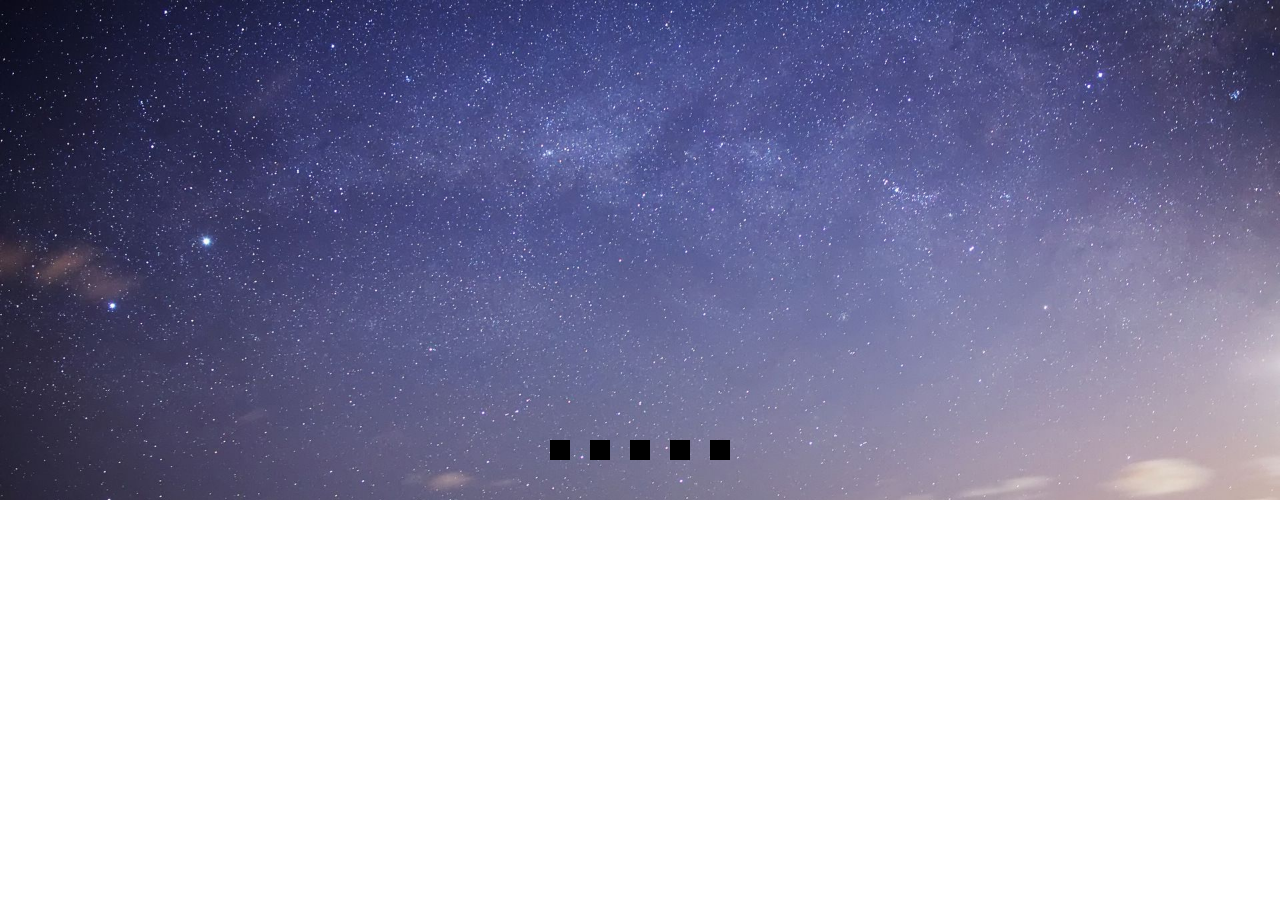
==== lunbotu/index.html @ f8fdb49d "轮播图图标添加，单选按钮排版" ====
<!DOCTYPE html>
<html lang="zh">
<head>
	<title>CSS3网页平滑过渡效果</title>
	<meta charset="utf-8">
	<!-- 告诉IE使用最新的渲染模式,防止低版本IE不支持css3的一些属性 -->
	<meta httpd-equiv="X-UA-Compatible" content="IE-edge,chrome=1">
	<!-- 强制页面宽带适应设备宽度,不出现滚动条,不允许用户缩放  -->
	<meta name="viewport" content="width=device-width,initial-scale=1">
	<!-- 默认的全局样式 -->
	<link rel="stylesheet" type="text/css" href="./css/normalize.css">
	<link rel="stylesheet" type="text/css" href="./css/lunbotustyle.css">
	<script type="text/javascript" src="http://apps.bdimg.com/libs/jquery/2.1.4/jquery.js"></script>
</head>
<body>
<div class="container">
	<!-- 路轮播图开始 -->
	<div class="lunbotu">
		<div class="anniu">
			<input type="radio" name="lunbotu-input" id="tupian-1" checked="checked">
			<div class="inputdiv"></div>
			<input type="radio" name="lunbotu-input" id="tupian-2">
			<div class="inputdiv"></div>
			<input type="radio" name="lunbotu-input" id="tupian-3">
			<div class="inputdiv"></div>
			<input type="radio" name="lunbotu-input" id="tupian-4">
			<div class="inputdiv"></div>
			<input type="radio" name="lunbotu-input" id="tupian-5">
			<div class="inputdiv"></div>
		</div>
		<div class="tupian-1 tupian">
			<img src="./img/53d07b97b6595.jpg" style="width: 100%;">
		</div>
		<div class="tupian-2 tupian">
			<img src="./img/53d07b9b9cb86.jpg">
		</div>
		<div class="tupian-3 tupian">
			<img src="./img/53d07b9f6bdf6.jpg">
		</div>
		<div class="tupian-4 tupian">
			<img src="./img/53d07ba363c71.jpg">
		</div>
		<div class="tupian-5 tupian">
			<img src="./img/53d07b9484c86.jpg">
		</div>
	</div>
	<!-- 轮播图结束 -->
</div>
</body>
</html>
---- lunbotu/css/lunbotustyle.css ----
.lunbotu{
	width: 100%;
	height: 500px;
	position: absolute;
	overflow: hidden;
	left: 0;
	top: 0;
}
.lunbotu .tupian{
	width: 100%;
	height: 100%;
	top: 0;
}
.lunbotu .anniu{
	position: absolute;
	left: 50%;
	width: 20%;
	height: 40px;
	margin-left: -90px;
	bottom: 20px;
}



.lunbotu .anniu input,
.lunbotu .anniu .inputdiv{
	width: 20px;
	height: 20px;
	position: absolute;
	cursor: pointer;

}
.lunbotu .anniu input{
	/*margin-left: 20px;*/
}
.lunbotu .anniu > input{
	opacity: 0;
	z-index: 1000;
}
.lunbotu .anniu > .inputdiv{
	background: #000;
	z-index: 10;
}
#tupian-1,#tupian-1 +.inputdiv{
	left: 0px;
}
#tupian-2,#tupian-2 +.inputdiv{
	left: 40px;
}
#tupian-3,#tupian-3 +.inputdiv{
	left: 80px;
}
#tupian-4,#tupian-4 +.inputdiv{
	left: 120px;
}
#tupian-5,#tupian-5 +.inputdiv{
	left: 160px;
}
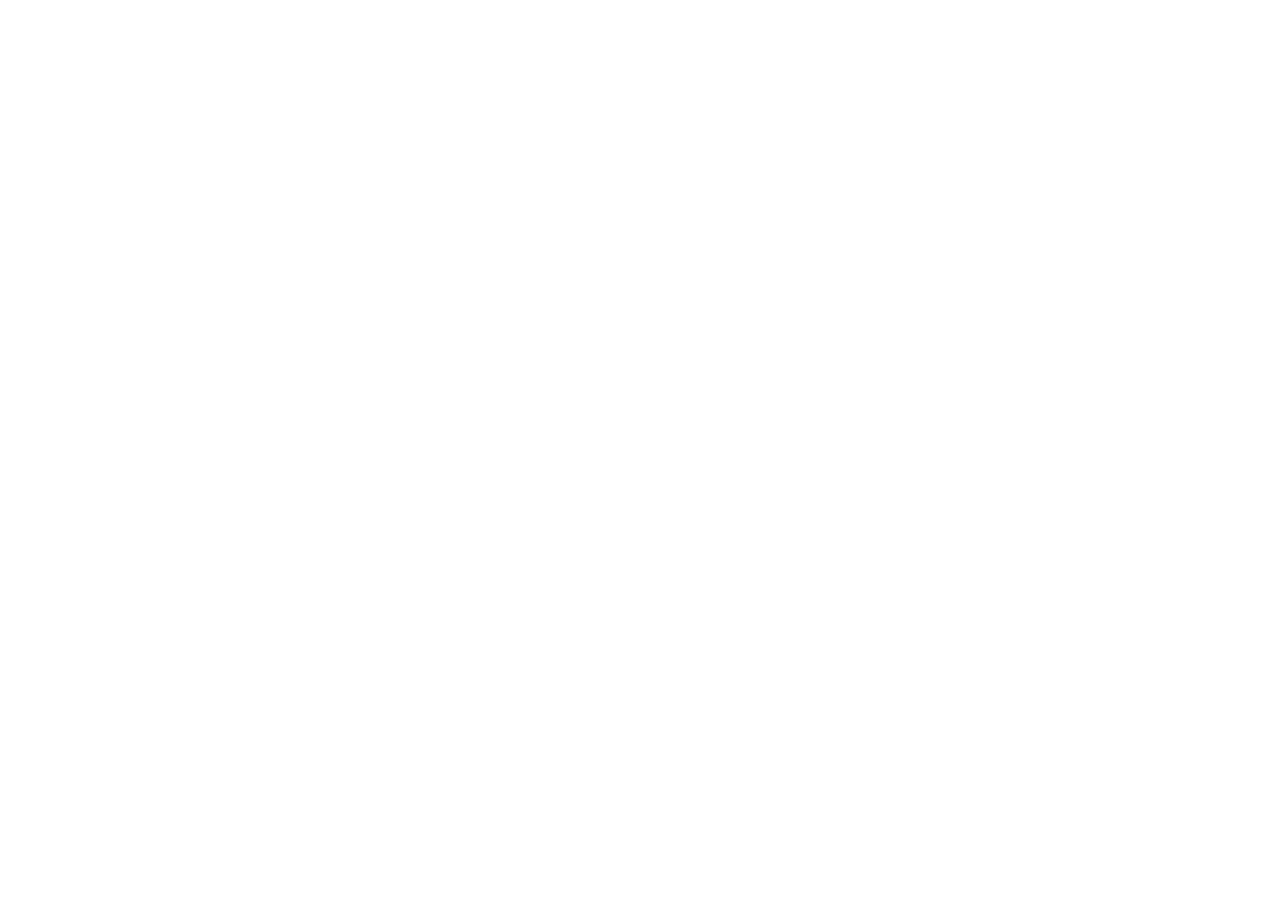
==== commit a9d3be63: "实现图片轮播,手机端左右滑动。" ====
--- a/lunbotu/index.html
+++ b/lunbotu/index.html
@@ -16,34 +16,100 @@
 <div class="container">
 	<!-- 路轮播图开始 -->
 	<div class="lunbotu">
-		<div class="anniu">
-			<input type="radio" name="lunbotu-input" id="tupian-1" checked="checked">
-			<div class="inputdiv"></div>
-			<input type="radio" name="lunbotu-input" id="tupian-2">
-			<div class="inputdiv"></div>
-			<input type="radio" name="lunbotu-input" id="tupian-3">
-			<div class="inputdiv"></div>
-			<input type="radio" name="lunbotu-input" id="tupian-4">
-			<div class="inputdiv"></div>
-			<input type="radio" name="lunbotu-input" id="tupian-5">
-			<div class="inputdiv"></div>
-		</div>
-		<div class="tupian-1 tupian">
-			<img src="./img/53d07b97b6595.jpg" style="width: 100%;">
-		</div>
-		<div class="tupian-2 tupian">
-			<img src="./img/53d07b9b9cb86.jpg">
-		</div>
-		<div class="tupian-3 tupian">
-			<img src="./img/53d07b9f6bdf6.jpg">
-		</div>
-		<div class="tupian-4 tupian">
-			<img src="./img/53d07ba363c71.jpg">
-		</div>
-		<div class="tupian-5 tupian">
-			<img src="./img/53d07b9484c86.jpg">
+		<input type="radio" name="lunbotu-input" id="tupian-1" data-is="1" checked="checked">
+		<div class="inputdiv"></div>
+		<input type="radio" name="lunbotu-input" id="tupian-2" data-is="2">
+		<div class="inputdiv"></div>
+		<input type="radio" name="lunbotu-input" id="tupian-3" data-is="3">
+		<div class="inputdiv"></div>
+		<input type="radio" name="lunbotu-input" id="tupian-4" data-is="4">
+		<div class="inputdiv"></div>
+		<input type="radio" name="lunbotu-input" id="tupian-5" data-is="5">
+		<div class="inputdiv"></div>
+		<div id="tupian">
+			<section class="tupian-1 tupian">
+				<img src="./img/53d07b97b6595.jpg">
+			</section>
+			<section class="tupian-2 tupian">
+				<img src="./img/53d07b9b9cb86.jpg">
+			</section>
+			<section class="tupian-3 tupian">
+				<img src="./img/53d07b9f6bdf6.jpg">
+			</section>
+			<section class="tupian-4 tupian">
+				<img src="./img/53d07ba363c71.jpg">
+			</section>
+			<section class="tupian-5 tupian">
+				<img src="./img/53d07b9484c86.jpg">
+			</section>
 		</div>
 	</div>
+	<script type="text/javascript">
+		// 当前图片标识
+		var dangqian_tubs = 1;
+		// 最大图片数 
+		var tup_max = 5;
+		// 最小图片数
+		var tup_min = 1;
+		// 刷新图片标识
+		function shauxin_tubs(){
+			$('.lunbotu input,.lunbotu input').each(function(){
+	            var val=$(this);
+	            if(val['context']['checked']==true){
+	            	dangqian_tubs = $(this).attr('data-is');
+	            }else{
+	            }
+	        });
+
+		}
+
+		// 显示知道标识图片
+		function xianshi_tp_yc(bs){
+			console.log(bs);
+			$('.lunbotu input,.lunbotu input').each(function(){
+	            var val=$(this);
+	            var is_bs = $(this).attr('data-is');
+	            if(is_bs == bs){
+	            	val['context']['checked'] = true;
+	            }else{
+	            }
+	        });
+		}
+
+
+
+		function _touch(){
+		      var startx;//让startx在touch事件函数里是全局性变量。
+		      var endx;
+		       var el=document.getElementById('tupian');
+		      function cons(){   //独立封装这个事件可以保证执行顺序，从而能够访问得到应该访问的数据。
+		             console.log(starty,endy);
+		             if(startx>endx){  //判断左右移动程序
+		             	if(dangqian_tubs < tup_max){
+		             		dangqian_tubs = dangqian_tubs+1;
+		             		xianshi_tp_yc(dangqian_tubs);
+		             	}
+		              }else{
+		                if(dangqian_tubs > tup_min){
+		             		dangqian_tubs = dangqian_tubs-1;
+		             		xianshi_tp_yc(dangqian_tubs);
+		             	}
+		             }
+		       }
+		       el.addEventListener('touchstart',function(e){
+		               var touch=e.changedTouches;
+		             startx=touch[0].clientX;
+		            starty=touch[0].clientY;
+		    });
+		     el.addEventListener('touchend',function(e){
+		         var touch=e.changedTouches;
+		             endx=touch[0].clientX;
+		              endy=touch[0].clientY;
+		              cons();
+		   });
+		}
+		_touch()
+	</script>
 	<!-- 轮播图结束 -->
 </div>
 </body>
--- a/lunbotu/css/lunbotustyle.css
+++ b/lunbotu/css/lunbotustyle.css
@@ -1,60 +1,163 @@
+
 .lunbotu{
 	width: 100%;
-	height: 500px;
+	height: 400px;
 	position: absolute;
 	overflow: hidden;
 	left: 0;
 	top: 0;
 }
-.lunbotu .tupian{
+
+
+
+#tupian-1,#tupian-1 +.inputdiv{
+	margin-left: -60px;
+}
+#tupian-2,#tupian-2 +.inputdiv{
+	margin-left: -30px;
+}
+#tupian-3,#tupian-3 +.inputdiv{
+	margin-left: 0px;
+}
+#tupian-4,#tupian-4 +.inputdiv{
+	margin-left: 30px;
+}
+#tupian-5,#tupian-5 +.inputdiv{
+	margin-left: 60px;
+}
+
+.lunbotu input,
+.lunbotu .inputdiv{
+	width: 15px;
+	height: 15px;
+	position: absolute;
+	bottom: 10px;
+	left: 50%;
+	cursor: pointer;
+}
+
+.lunbotu > input{
+	opacity: 0;
+	margin-left: 1px;
+	z-index: 1000;
+}
+.lunbotu  > .inputdiv{
+	width: 14px;
+	height: 14px;
+	opacity: 0.5;
+	border-radius: 15px;
+	border:1px solid #fff;
+	z-index: 10;
+}
+
+
+.lunbotu > input:checked + .inputdiv,
+.lunbotu > input:checked:hover + .inputdiv{
+	background: #fff;
+	opacity: 0.5;
+}
+
+#tupian,.tupian{
+	overflow: hidden;
+	background: #fff;
+}
+.tupian{
+	position: absolute;
+	width: 100%;
+	float: left;
+}
+#tupian .tupian img{
 	width: 100%;
 	height: 100%;
+}
+#tupian .tupian-1{margin-left: 0%;}
+#tupian .tupian-2{margin-left: 100%;}
+#tupian .tupian-3{margin-left: 200%;}
+#tupian .tupian-4{margin-left: 300%;}
+#tupian .tupian-5{margin-left: 400%;}
+
+
+#tupian{
+	left: 0;
 	top: 0;
+	-webkit-transform:translate3d(0,0,0);
+	-moz-transform:translate3d(0,0,0);
+	-o-transform:translate3d(0,0,0);
+	-ms-transform:translate3d(0,0,0);
+	transform:translate3d(0,0,0);
+	-webkit-backface-visibility:hidden;
+	/*过渡动画*/
+	-webkit-transition:all 1.5s ease-in-out;
+	-moz-transition:all 1.5s ease-in-out;
+	-o-transition:all 1.5s ease-in-out;
+	-ms-transition:all 1.5s ease-in-out;
+	transition:all 1.5s ease-in-out;
 }
-.lunbotu .anniu{
-	position: absolute;
-	left: 50%;
-	width: 20%;
-	height: 40px;
-	margin-left: -90px;
-	bottom: 20px;
+
+#tupian-1:checked ~ #tupian{
+	-webkit-transform:translateY(0%);
+	-moz-transform:translateY(0%);
+	-o-transform:translateY(0%);
+	-ms-transform:translateY(0%);
+	transform:translateY(0%);
+}
+#tupian-2:checked ~ #tupian{
+	-webkit-transform:translateX(-100%);
+	-moz-transform:translateX(-100%);
+	-o-transform:translateX(-100%);
+	-ms-transform:translateX(-100%);
+	transform:translateX(-100%);
+}
+#tupian-3:checked ~ #tupian{
+	-webkit-transform:translateX(-200%);
+	-moz-transform:translateX(-200%);
+	-o-transform:translateX(-200%);
+	-ms-transform:translateX(-200%);
+	transform:translateX(-200%);
+}
+#tupian-4:checked ~ #tupian{
+	-webkit-transform:translateX(-300%);
+	-moz-transform:translateX(-300%);
+	-o-transform:translateX(-300%);
+	-ms-transform:translateX(-300%);
+	transform:translateX(-300%);
+}
+#tupian-5:checked ~ #tupian{
+	-webkit-transform:translateX(-400%);
+	-moz-transform:translateX(-400%);
+	-o-transform:translateX(-400%);
+	-ms-transform:translateX(-400%);
+	transform:translateX(-400%);
+}
+@media screen and (max-width:768px) and (max-height:1024px){
+	.lunbotu{
+		width: 100%;
+		height: 400px;
+		position: absolute;
+		overflow: hidden;
+		left: 0;
+		top: 0;
+	}	
+
+}
+@media screen and (max-width:520px){
+	.lunbotu{
+		width: 100%;
+		height: 150px;
+		position: absolute;
+		overflow: hidden;
+		left: 0;
+		top: 0;
+	}	
+	.lunbotu  > .inputdiv{
+		width: 10px;
+		height: 10px;
+		opacity: 1.5;
+		border-radius: 15px;
+		border:1px solid #fff;
+		z-index: 10;
+	}
 }
 
 
 
-.lunbotu .anniu input,
-.lunbotu .anniu .inputdiv{
-	width: 20px;
-	height: 20px;
-	position: absolute;
-	cursor: pointer;
-
-}
-.lunbotu .anniu input{
-	/*margin-left: 20px;*/
-}
-.lunbotu .anniu > input{
-	opacity: 0;
-	z-index: 1000;
-}
-.lunbotu .anniu > .inputdiv{
-	background: #000;
-	z-index: 10;
-}
-#tupian-1,#tupian-1 +.inputdiv{
-	left: 0px;
-}
-#tupian-2,#tupian-2 +.inputdiv{
-	left: 40px;
-}
-#tupian-3,#tupian-3 +.inputdiv{
-	left: 80px;
-}
-#tupian-4,#tupian-4 +.inputdiv{
-	left: 120px;
-}
-#tupian-5,#tupian-5 +.inputdiv{
-	left: 160px;
-}
-
-
